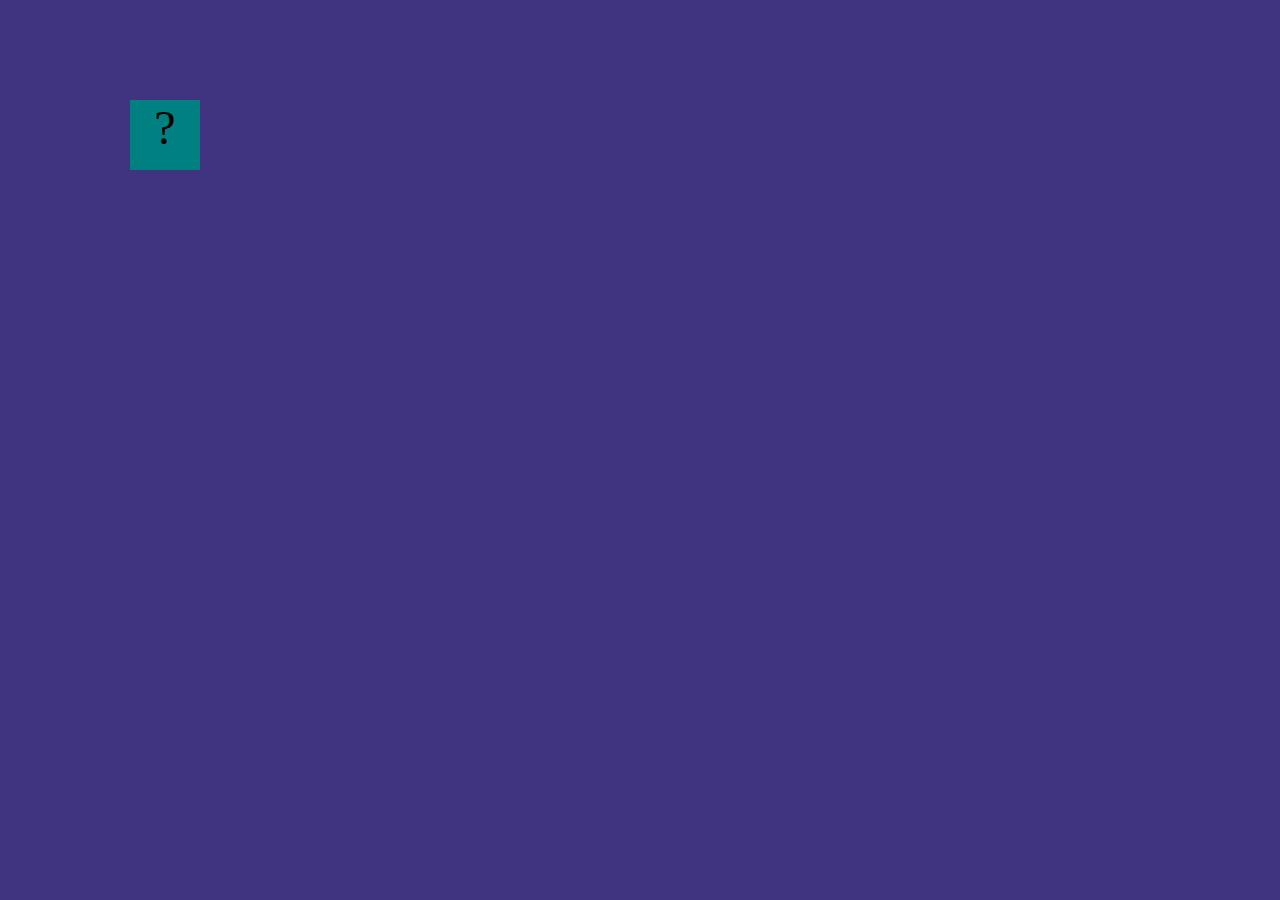
==== projects/bouncing-box/index.html @ 20a78e07 "updated github repo for code migration" ====
<!DOCTYPE html>
<html>
<head>
	<meta charset="utf-8">
	<title>Bouncing Box</title>
	<script src="jquery.min.js"></script>
	<link rel='stylesheet' type="text/css" href='index.css'></link>
	<!-- 	<script src="//cdnjs.cloudflare.com/ajax/libs/jquery/2.1.1/jquery.min.js"></script> -->
	<style>
	   body {
	       background-color: #403380;
	   }
	</style>

</head>
<body class="board">
	<!-- HTML for the box -->
	<div class="box">?</div>

	<script src='index.js'></script>
</body>
</html>
---- projects/bouncing-box/index.css ----
.box {
    width: 70px;
    height: 70px;
    background-color: teal;
    font-size: 300%;
    text-align: center;
    display: block;
    position: absolute;
    top: 100px;
    left: 0px;  /* <--- Change me! */
}
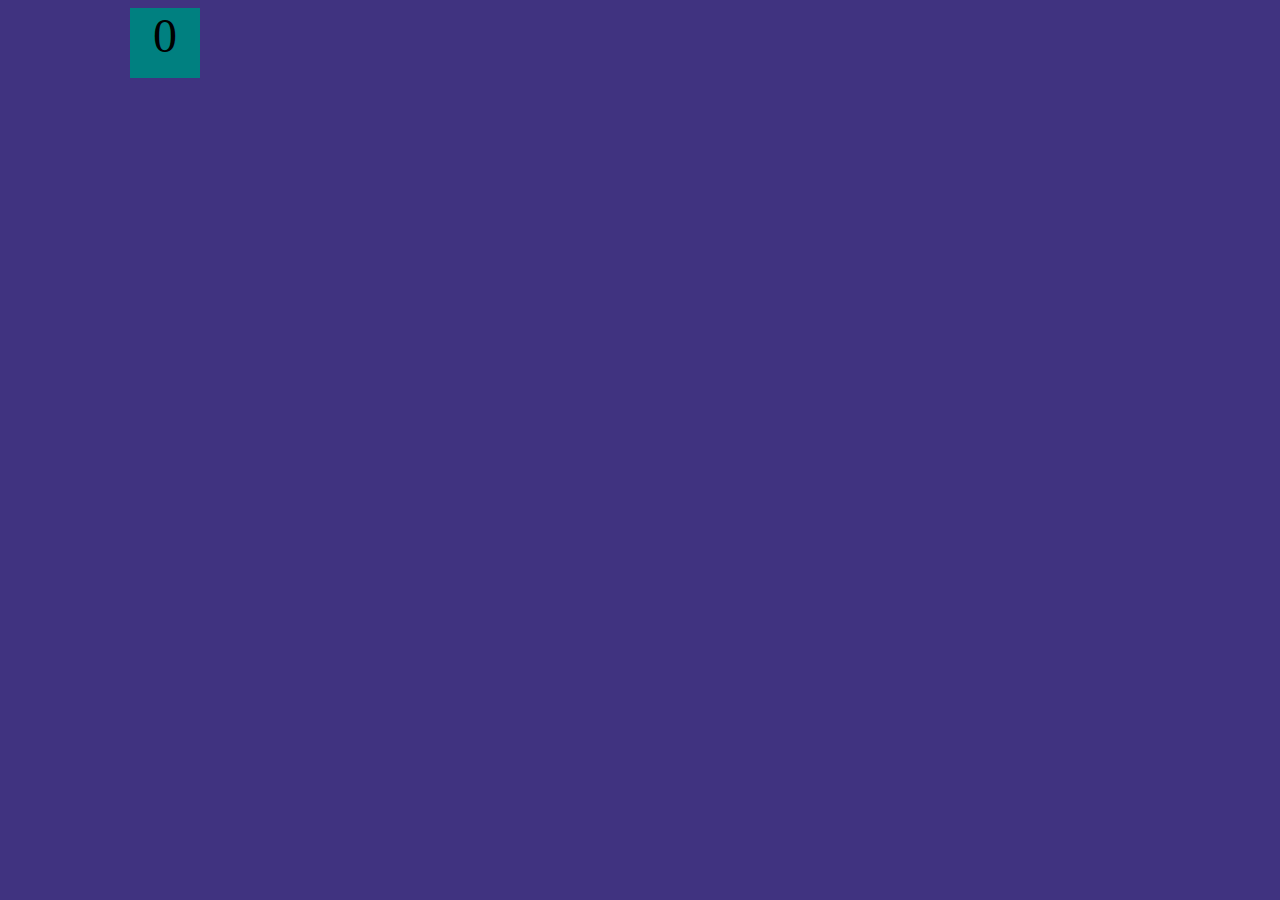
==== commit 7adf1d24: "Final push to circularity and bouncing box" ====
--- a/projects/bouncing-box/index.html
+++ b/projects/bouncing-box/index.html
@@ -15,7 +15,7 @@
 </head>
 <body class="board">
 	<!-- HTML for the box -->
-	<div class="box">?</div>
+	<div class="box">0</div>
 
 	<script src='index.js'></script>
 </body>
--- a/projects/bouncing-box/index.css
+++ b/projects/bouncing-box/index.css
@@ -6,6 +6,6 @@
     text-align: center;
     display: block;
     position: absolute;
-    top: 100px;
+    top: positionY;
     left: 0px;  /* <--- Change me! */
-}+}
